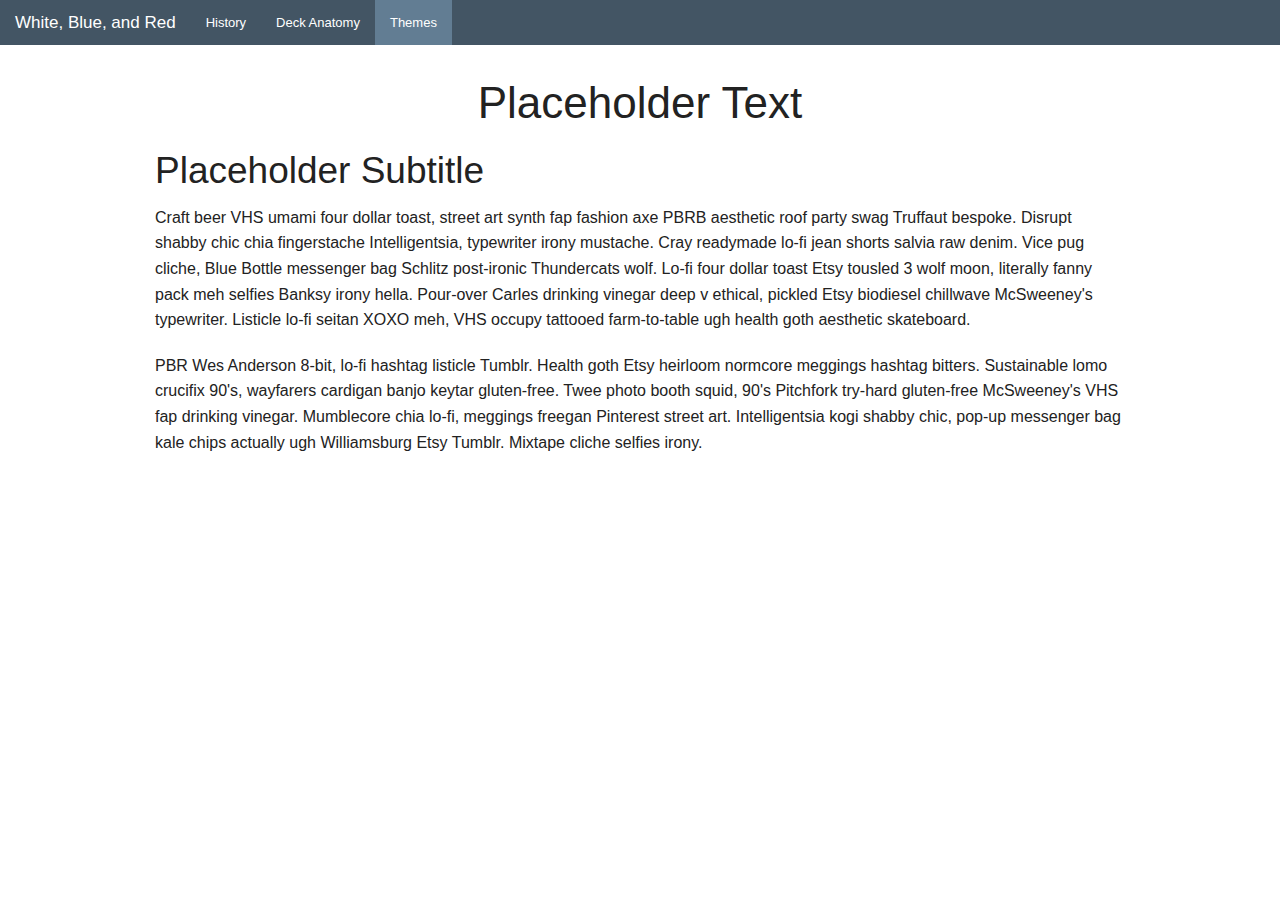
==== themes.html @ 245db015 "Version 3" ====
<!doctype html>
<html class="no-js" lang="en">
<head>
	<meta charset="utf-8" />
	<meta name="viewport" content="width=device-width, initial-scale=1.0" />
	<title>Red, White, and Blue - A Brief Story of how Magic is meant to be played.</title>
	<link rel="stylesheet" href="normalize.css">
	<link rel="stylesheet" href="css/foundation.css">
	<link rel="stylesheet" href="css/app.css">
	<script src="js/vendor/modernizr.js"></script>
</head>
<body>

	<nav class="top-bar" data-topbar role="navigation">
		<ul class="title-area">
			<li class="name">
				<h1 class="active"><a href="index.html">White, Blue, and Red</a></h1>
			</li>
			<li class="toggle-topbar menu-icon"><a href="#"><span>Menu</span></a></li>
		</ul>

		<section class="top-bar-section">
			<ul class="left">
				<li><a href="history.html">History</a></li>
				<li><a href="deck-anatomy.html">Deck Anatomy</a></li>
				<li class="active"><a href="themes.html">Themes</a><li>
			</ul>
		</section>
	</nav>
	
	<!-- Content -->
	<div class="row">
		<div class="small-12 small-text-center columns"><br>
			<h1>Placeholder Text</h1>
		</div>
		<div class="small-12 columns">
			<h2>Placeholder Subtitle</h2>
			<p>Craft beer VHS umami four dollar toast, street art synth fap fashion axe PBRB aesthetic roof party swag Truffaut bespoke. Disrupt shabby chic chia fingerstache Intelligentsia, typewriter irony mustache. Cray readymade lo-fi jean shorts salvia raw denim. Vice pug cliche, Blue Bottle messenger bag Schlitz post-ironic Thundercats wolf. Lo-fi four dollar toast Etsy tousled 3 wolf moon, literally fanny pack meh selfies Banksy irony hella. Pour-over Carles drinking vinegar deep v ethical, pickled Etsy biodiesel chillwave McSweeney's typewriter. Listicle lo-fi seitan XOXO meh, VHS occupy tattooed farm-to-table ugh health goth aesthetic skateboard.</p>

			<p>PBR Wes Anderson 8-bit, lo-fi hashtag listicle Tumblr. Health goth Etsy heirloom normcore meggings hashtag bitters. Sustainable lomo crucifix 90's, wayfarers cardigan banjo keytar gluten-free. Twee photo booth squid, 90's Pitchfork try-hard gluten-free McSweeney's VHS fap drinking vinegar. Mumblecore chia lo-fi, meggings freegan Pinterest street art. Intelligentsia kogi shabby chic, pop-up messenger bag kale chips actually ugh Williamsburg Etsy Tumblr. Mixtape cliche selfies irony.</p>
		</div>
	</div>

	<script src="js/vendor/jquery.js"></script>
	<script src="js/foundation.min.js"></script>
	<script src="js/foundation/foundation.magellan.js"></script>
	<script>
		$(document).foundation();
	</script>
</body>
</html>
---- css/app.css ----
img {
	padding: 2rem;
}
/* top bar background color */
.top-bar {
	background: #435564;
}
.top-bar .active {
	background: #435564;
}

.toggle-topbar {
	background: #435564;
}

.toggle-topbar .title-area {
	background: #435564;
}

.toggle-topbar li a {
	background-color: #435564;
}

.top-bar-section li:not(.has-form) a:not(.button) {
	background: #435564; 
}
/* top bar active and hovor colors */
.top-bar-section li.active:not(.has-form) a:not(.button) {
	background: #627D93; 
}

.top-bar-section li.active:not(.has-form) a:not(.button):hover {
	background: #627D93;
}
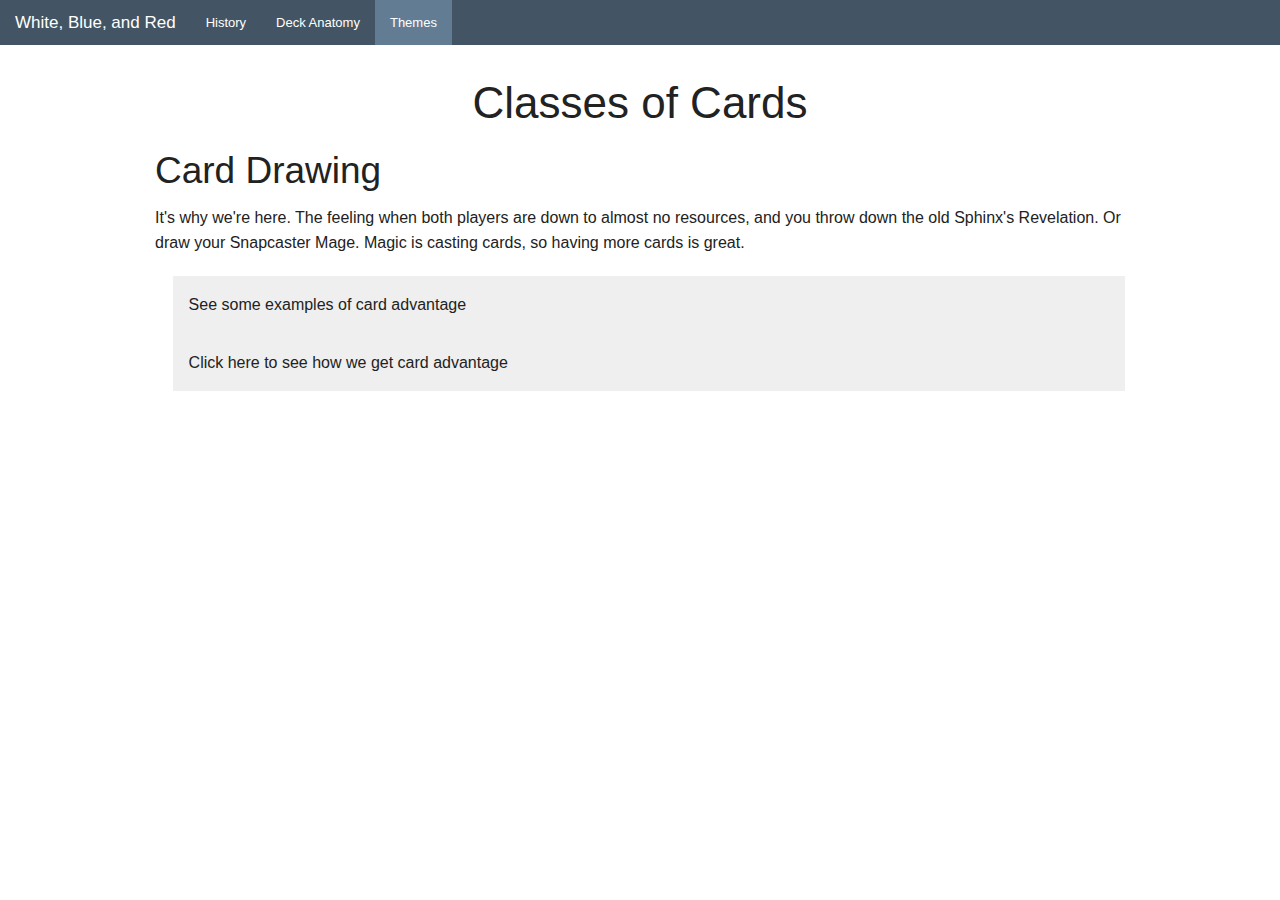
==== commit 80747c41: "Revision 2" ====
--- a/themes.html
+++ b/themes.html
@@ -4,7 +4,7 @@
 	<meta charset="utf-8" />
 	<meta name="viewport" content="width=device-width, initial-scale=1.0" />
 	<title>Red, White, and Blue - A Brief Story of how Magic is meant to be played.</title>
-	<link rel="stylesheet" href="normalize.css">
+	<link rel="stylesheet" href="css/normalize.css">
 	<link rel="stylesheet" href="css/foundation.css">
 	<link rel="stylesheet" href="css/app.css">
 	<script src="js/vendor/modernizr.js"></script>
@@ -31,21 +31,51 @@
 	<!-- Content -->
 	<div class="row">
 		<div class="small-12 small-text-center columns"><br>
-			<h1>Placeholder Text</h1>
+			<h1>Classes of Cards</h1>
 		</div>
 		<div class="small-12 columns">
-			<h2>Placeholder Subtitle</h2>
-			<p>Craft beer VHS umami four dollar toast, street art synth fap fashion axe PBRB aesthetic roof party swag Truffaut bespoke. Disrupt shabby chic chia fingerstache Intelligentsia, typewriter irony mustache. Cray readymade lo-fi jean shorts salvia raw denim. Vice pug cliche, Blue Bottle messenger bag Schlitz post-ironic Thundercats wolf. Lo-fi four dollar toast Etsy tousled 3 wolf moon, literally fanny pack meh selfies Banksy irony hella. Pour-over Carles drinking vinegar deep v ethical, pickled Etsy biodiesel chillwave McSweeney's typewriter. Listicle lo-fi seitan XOXO meh, VHS occupy tattooed farm-to-table ugh health goth aesthetic skateboard.</p>
+			<h2>Card Drawing</h2>
+			<p>It's why we're here. The feeling when both players are down to almost no resources, and you throw down the old Sphinx's Revelation. Or draw your Snapcaster Mage. Magic is casting cards, so having more cards is great.</p>
+		</div>
+		<div class="small-12 columns">
+			<ul class="accordion" data-accordion>
+				<li class="accordion-navigation">
+					<a href="#panel1a" class="hideable">See some examples of card advantage</a>
+					<div id="panel1a" class="content text-center">
+						<img class="transition-img" src="img/ancestral-recall.jpg">
+						<img class="transition-img" src="img/desperate-ravings.jpg">
+						<img class="transition-img" src="img/think-twice.jpg">
+						<img class="transition-img" src="img/sphinxs-revelation.jpg">
+					</div>
+					<a href="#cardadvantage" class="hideable">Click here to see how we get card advantage</a>
+					<div id="cardadvantage" class="content text-center">
+						<img src="img/snapcaster-mage.jpg">
+					</div>
+				</li>
+					<div id="cardadvantage">
+					</div>
+				<div id="panel2a" class="content active hidden">
+						
+				</div>
+			</dl>
+		</div>
 
-			<p>PBR Wes Anderson 8-bit, lo-fi hashtag listicle Tumblr. Health goth Etsy heirloom normcore meggings hashtag bitters. Sustainable lomo crucifix 90's, wayfarers cardigan banjo keytar gluten-free. Twee photo booth squid, 90's Pitchfork try-hard gluten-free McSweeney's VHS fap drinking vinegar. Mumblecore chia lo-fi, meggings freegan Pinterest street art. Intelligentsia kogi shabby chic, pop-up messenger bag kale chips actually ugh Williamsburg Etsy Tumblr. Mixtape cliche selfies irony.</p>
-		</div>
+
+
+
+
+
+
+
 	</div>
 
 	<script src="js/vendor/jquery.js"></script>
 	<script src="js/foundation.min.js"></script>
 	<script src="js/foundation/foundation.magellan.js"></script>
+	<script src="js/accordion.js"></script>
 	<script>
 		$(document).foundation();
 	</script>
+
 </body>
 </html>--- a/css/app.css
+++ b/css/app.css
@@ -1,5 +1,5 @@
 img {
-	padding: 2rem;
+	border: 0.3rem solid #435564;
 }
 /* top bar background color */
 .top-bar {
@@ -31,4 +31,8 @@
 
 .top-bar-section li.active:not(.has-form) a:not(.button):hover {
 	background: #627D93;
+}
+
+.transition-img {
+	opacity: .2;
 }